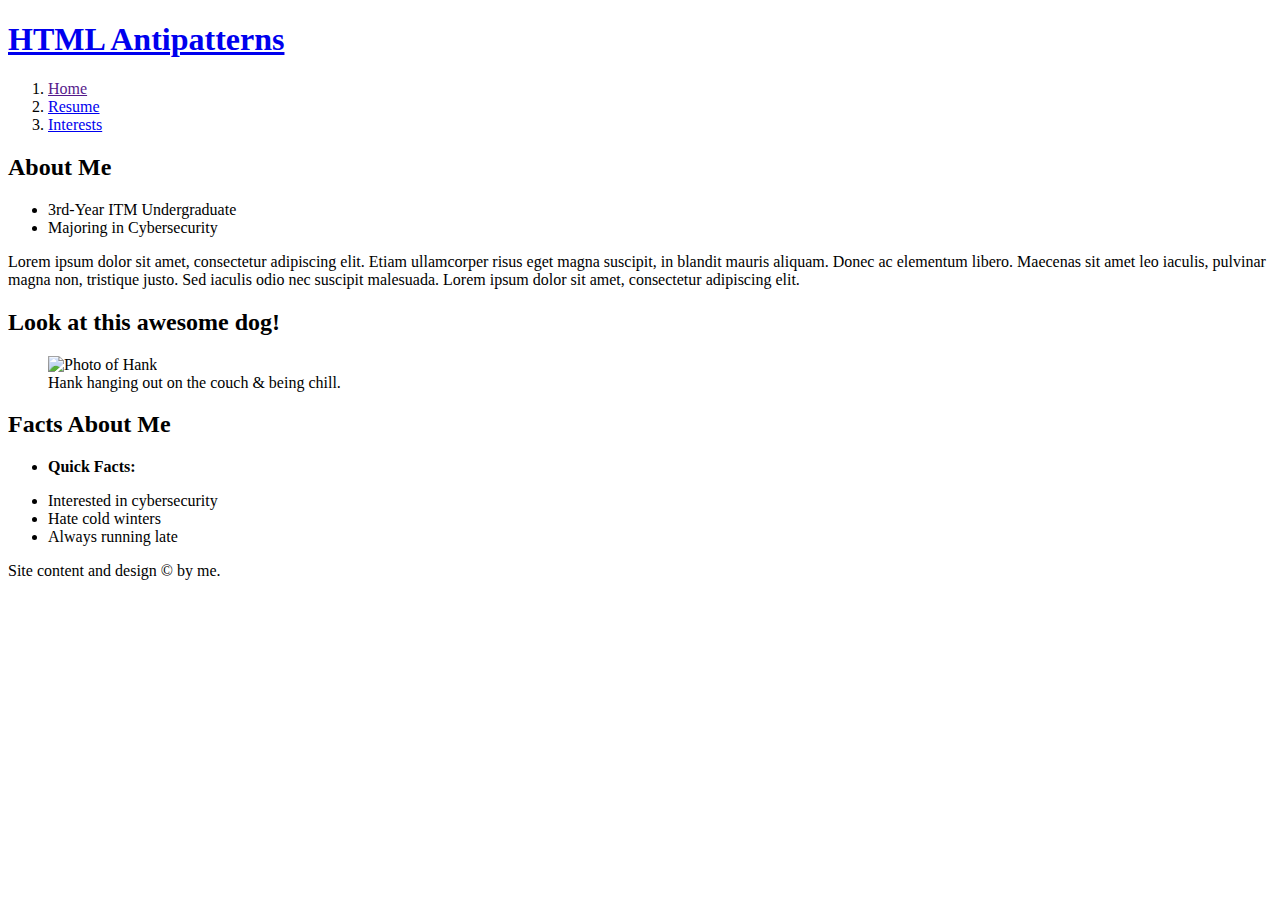
==== pp-02/index.html @ 64c8be8e "Remove 2nd closing </li> within Quick Facts" ====
<!DOCTYPE html>
<html id="home" lang="en">
<head>
  <!--Hint: avoid decorative punctuation marks in <title> tags -->
  <title>HTML Antipatterns: Never Do These Things</title>
  <!--Hint: Don't add extra space around `=` signs in attribute-value pairs-->
  <meta charset="utf-8" />
  <meta name="viewport" content="width=device-width,initial-scale=1.0,shrink-to-fit=no" />
  <link rel="stylesheet" href="screen.css" />
</head>
<body>
  <header id="header">
    <h1><a href="http://example.com/index.html" rel="home">HTML Antipatterns</a></h1>
    <nav id="navigation">
      <ol>
      <!--Hint: Match navigation labels with memorable paths/URLs-->
        <li><a href="">Home</a></li>
        <li><a href="my-res/">Resume</a></li>
        <li><a href="randomstuff/">Interests</a></li>
      </ol>
    </nav>
  </header>
  <!--Hint: Watch for duplicate and non-semantic classes and IDs-->
  <main id="main-home">
    <article id="primary" class="green-background">
      <h2>About Me</h2>
      <ul>
        <li>3rd-Year ITM Undergraduate</li>
        <li>Majoring in Cybersecurity</li>
      </ul>
      <!--Hint: Hard-wrap lines of text longer than 80–100 characters-->
      <p>
        Lorem ipsum dolor sit amet, consectetur adipiscing elit. Etiam
        ullamcorper risus eget magna suscipit, in blandit mauris aliquam. Donec
        ac elementum libero. Maecenas sit amet leo iaculis, pulvinar magna non,
        tristique justo. Sed iaculis odio nec suscipit malesuada. Lorem ipsum
        dolor sit amet, consectetur adipiscing elit.
      </p>
    </article>
    <!--Hint: Watch formatting, spacing, and tag completeness-->
    <article id="my-dog">
      <h2>Look at this awesome dog!</h2>
      <figure>
        <img src="file:///Users/scarlethawk/Desktop/Photo%20Saves/DSC2235.JPEG" alt="Photo of Hank" />
          <figcaption>
            Hank hanging out on the couch &amp; being chill.
          </figcaption>
      </figure>
    </article>
  </main>
  <aside id="supporting">
    <h2>Facts About Me</h2>
    <!--Hint: Don't repeat classes on all inner elements that share a common parent-->
    <ul>
      <li class="quick-facts"><p><b>Quick Facts:</b></p>
        <li class="quick-facts">Interested in cybersecurity</li>
        <li class="quick-facts">Hate cold winters</li>
        <li class="quick-facts">Always running late</li>
      </ul>
  </aside>
  <footer id="footer">
    Site content and design &copy; by me.
  </footer>
</body>
</html>
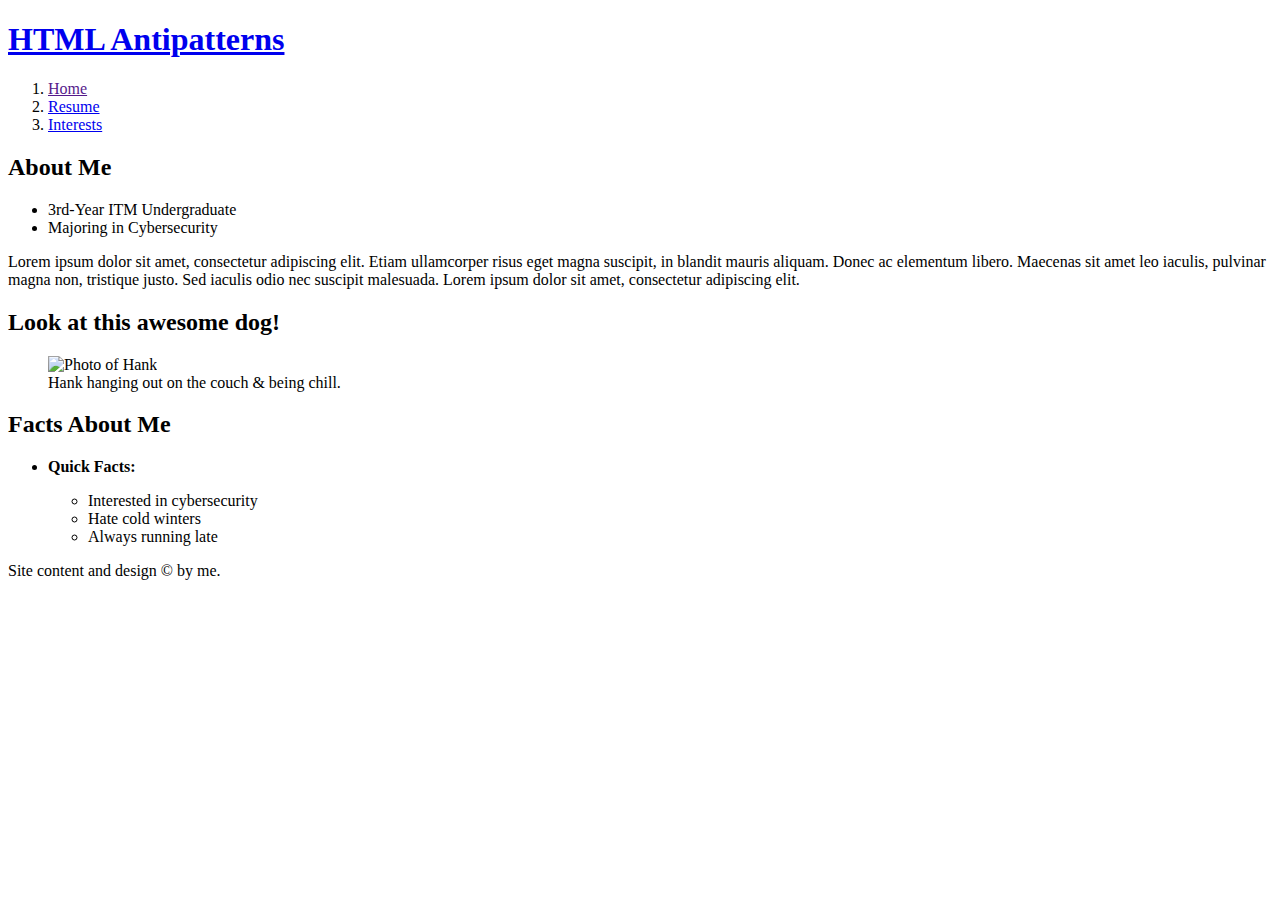
==== commit 3715c8bf: "Fix nested list within Quick Facts" ====
--- a/pp-02/index.html
+++ b/pp-02/index.html
@@ -53,10 +53,13 @@
     <!--Hint: Don't repeat classes on all inner elements that share a common parent-->
     <ul>
       <li class="quick-facts"><p><b>Quick Facts:</b></p>
-        <li class="quick-facts">Interested in cybersecurity</li>
-        <li class="quick-facts">Hate cold winters</li>
-        <li class="quick-facts">Always running late</li>
-      </ul>
+        <ul>
+          <li class="quick-facts">Interested in cybersecurity</li>
+          <li class="quick-facts">Hate cold winters</li>
+          <li class="quick-facts">Always running late</li>
+        </ul>
+      </li>
+    </ul>
   </aside>
   <footer id="footer">
     Site content and design &copy; by me.
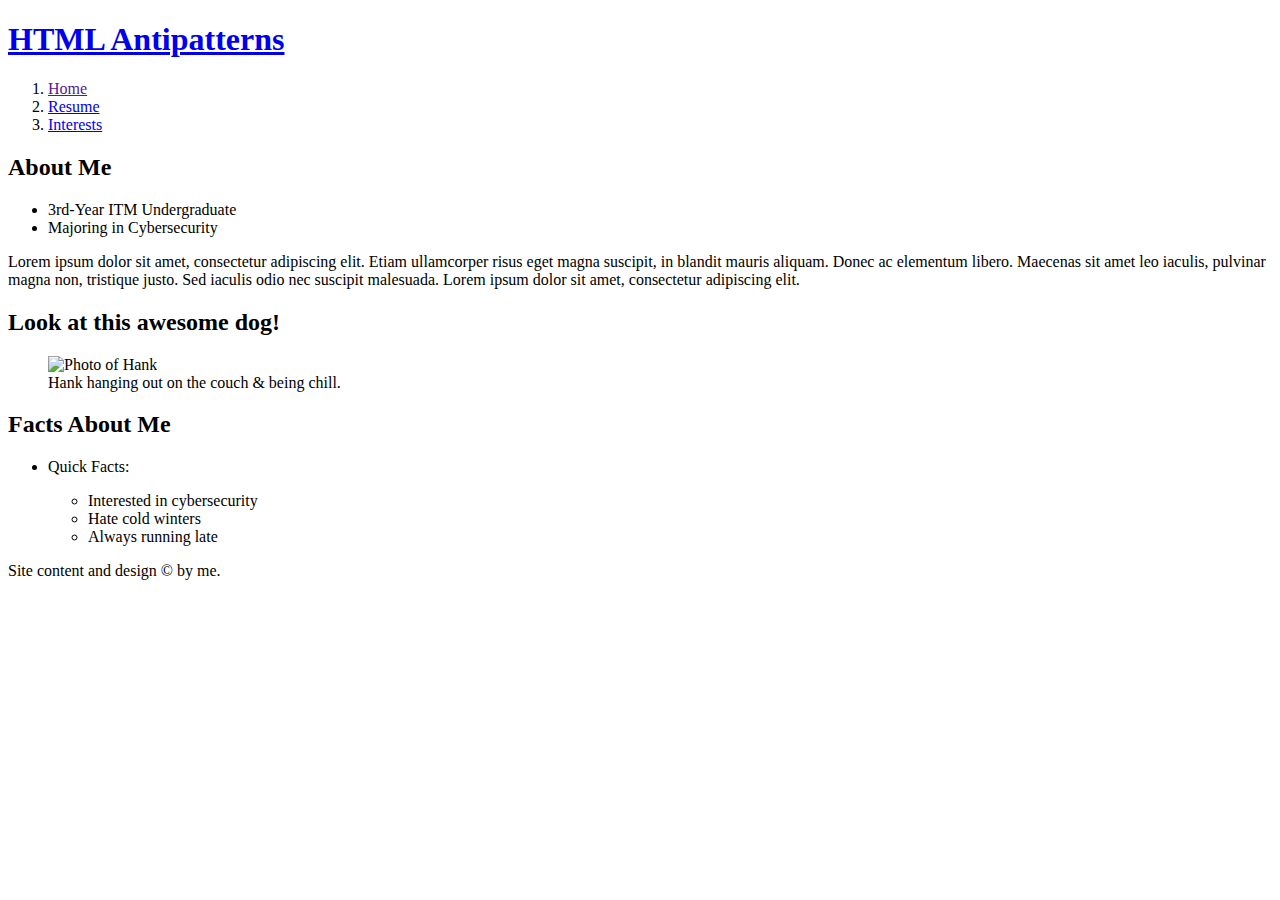
==== commit 0e5d24c6: "remove <b> from Quick Facts" ====
--- a/pp-02/index.html
+++ b/pp-02/index.html
@@ -52,11 +52,11 @@
     <h2>Facts About Me</h2>
     <!--Hint: Don't repeat classes on all inner elements that share a common parent-->
     <ul>
-      <li class="quick-facts"><p><b>Quick Facts:</b></p>
+      <li class="quick-facts"><p>Quick Facts:</p>
         <ul>
-          <li class="quick-facts">Interested in cybersecurity</li>
-          <li class="quick-facts">Hate cold winters</li>
-          <li class="quick-facts">Always running late</li>
+          <li>Interested in cybersecurity</li>
+          <li>Hate cold winters</li>
+          <li>Always running late</li>
         </ul>
       </li>
     </ul>
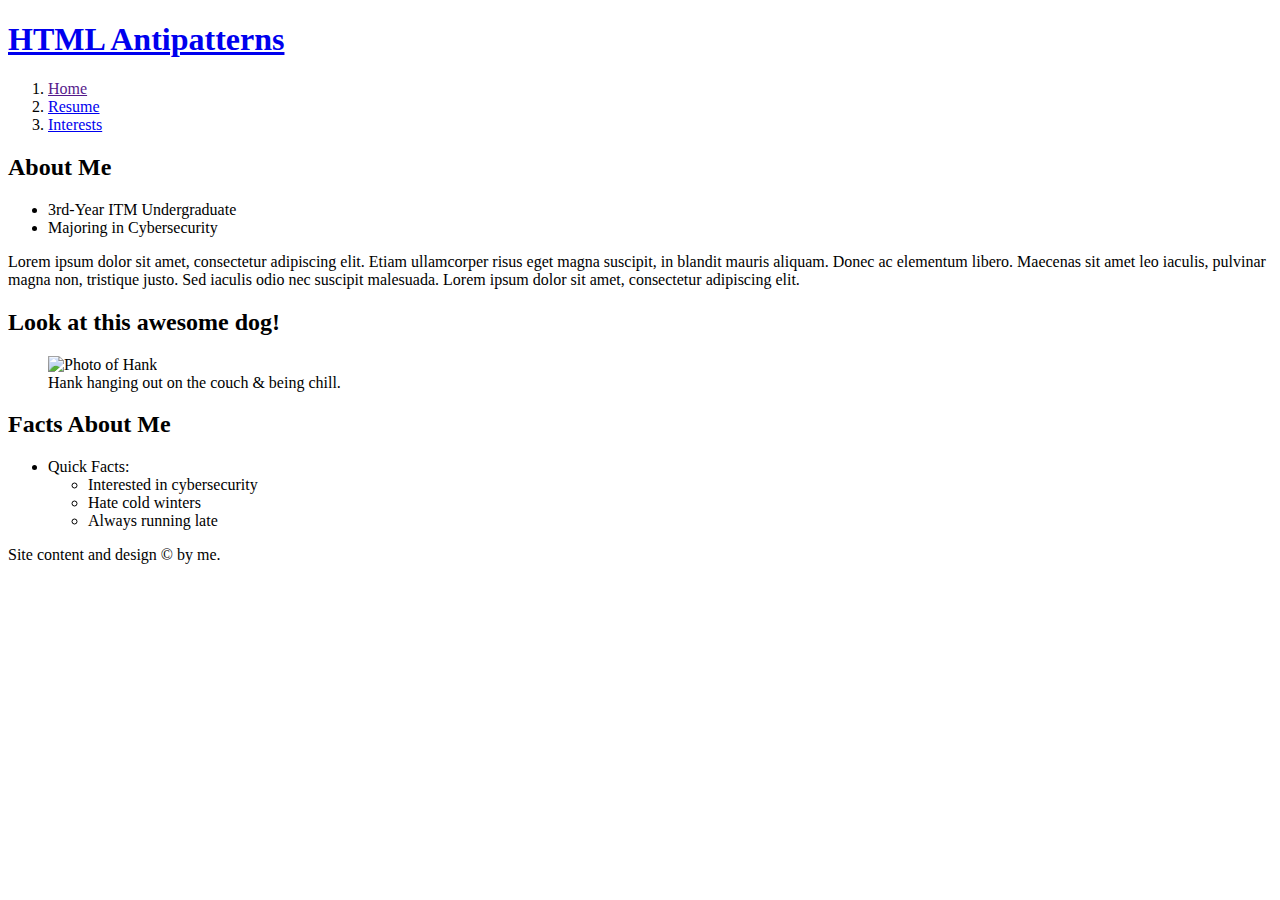
==== commit 14b25a63: "remove <b> from <li> Quick Facts:" ====
--- a/pp-02/index.html
+++ b/pp-02/index.html
@@ -22,7 +22,7 @@
   </header>
   <!--Hint: Watch for duplicate and non-semantic classes and IDs-->
   <main id="main-home">
-    <article id="primary" class="green-background">
+    <article id="primary">
       <h2>About Me</h2>
       <ul>
         <li>3rd-Year ITM Undergraduate</li>
@@ -52,7 +52,7 @@
     <h2>Facts About Me</h2>
     <!--Hint: Don't repeat classes on all inner elements that share a common parent-->
     <ul>
-      <li class="quick-facts"><p>Quick Facts:</p>
+      <li class="quick-facts">Quick Facts:
         <ul>
           <li>Interested in cybersecurity</li>
           <li>Hate cold winters</li>
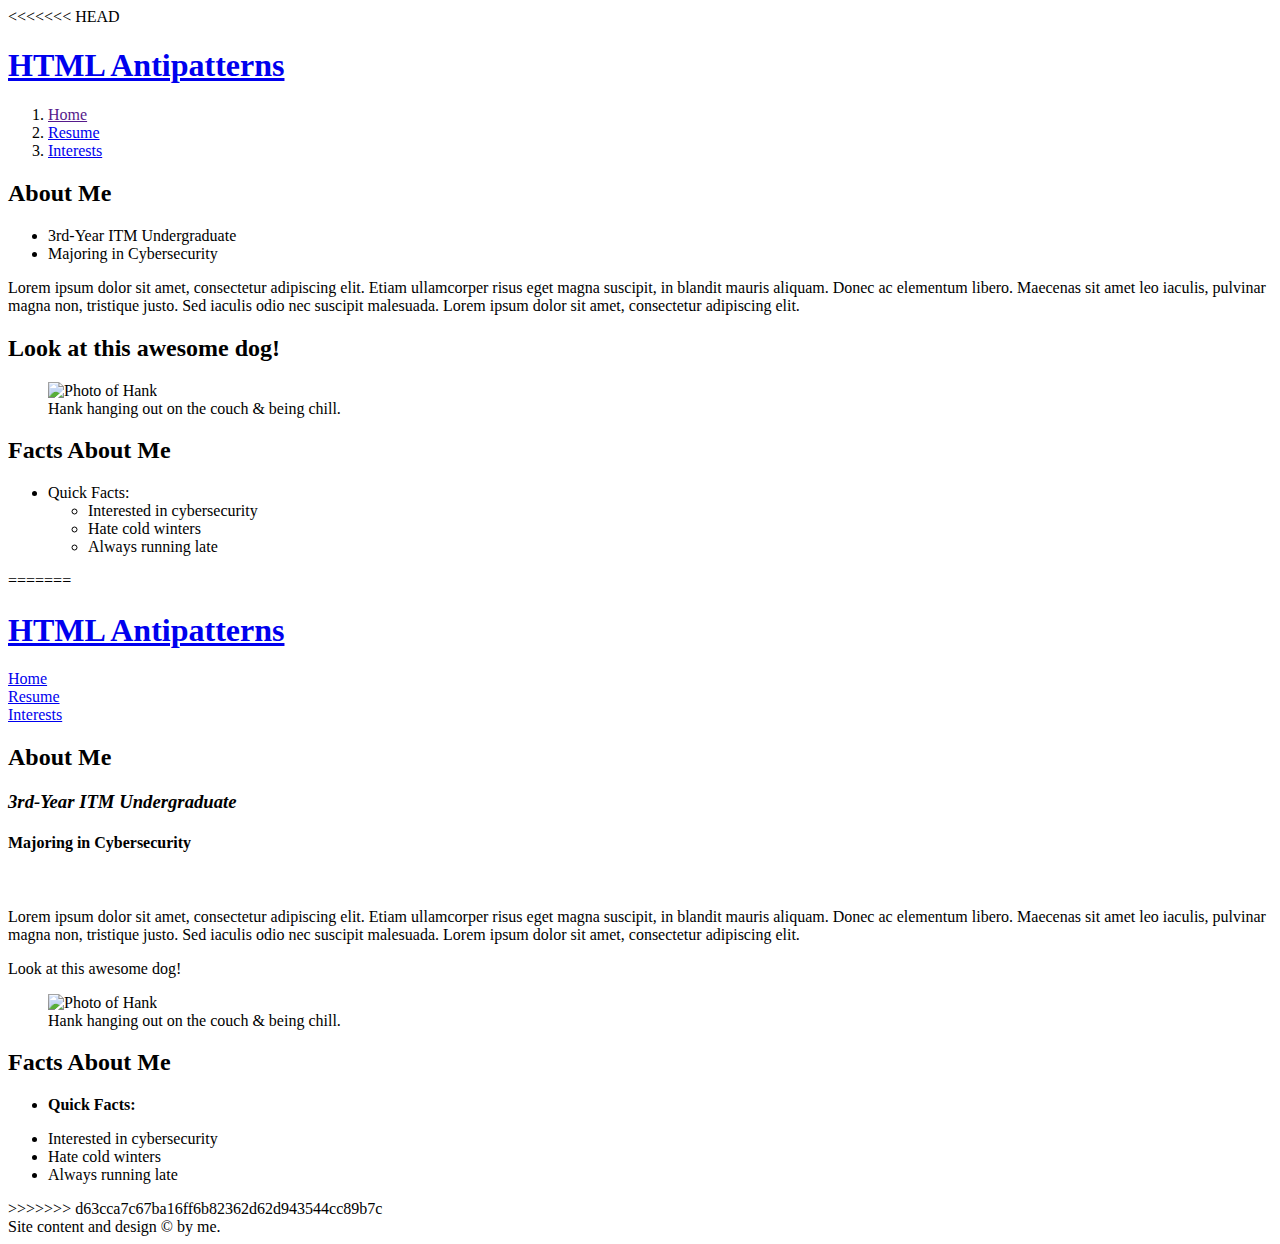
==== commit a1e4377f: "Pull from instructor" ====
--- a/pp-02/index.html
+++ b/pp-02/index.html
@@ -2,6 +2,7 @@
 <html id="home" lang="en">
 <head>
   <!--Hint: avoid decorative punctuation marks in <title> tags -->
+<<<<<<< HEAD
   <title>HTML Antipatterns: Never Do These Things</title>
   <!--Hint: Don't add extra space around `=` signs in attribute-value pairs-->
   <meta charset="utf-8" />
@@ -60,6 +61,54 @@
         </ul>
       </li>
     </ul>
+=======
+  <title>HTML Antipatterns | Never Do These Things</title>
+  <!--Hint: Don't add extra space around `=` signs in attribute-value pairs-->
+  <meta charset = "utf-8" />
+  <meta name = "viewport" content = "width=device-width,initial-scale=1.0,shrink-to-fit=no" />
+  <link rel = "stylesheet" href = "screen.css" />
+<body>
+<h1><a href="http://example.com/index.html" rel="home">HTML Antipatterns</a></h1>
+  <header id="header">
+    <nav id="navigation">
+      <!--Hint: Match navigation labels with memorable paths/URLs-->
+      <li><a href="home.html">Home</a></li>
+      <li><a href="../my-res/">Resume</a></li>
+      <li><a href="randomstuff/">Interests</a></li>
+    </nav>
+  </header>
+  <!--Hint: Watch for duplicate and non-semantic classes and IDs-->
+  <main id="home">
+    <article id="primary" class="green-background">
+      <h2><b>About Me</b></h2>
+      <h3><i>3rd-Year ITM Undergraduate</i></h3>
+      <h4>Majoring in Cybersecurity</h4><br />
+      <!--Hint: Hard-wrap lines of text longer than 80–100 characters-->
+      <p>
+        Lorem ipsum dolor sit amet, consectetur adipiscing elit. Etiam ullamcorper risus eget magna suscipit, in blandit mauris aliquam. Donec ac elementum libero. Maecenas sit amet leo iaculis, pulvinar magna non, tristique justo. Sed iaculis odio nec suscipit malesuada. Lorem ipsum dolor sit amet, consectetur adipiscing elit.
+      </p>
+    </article>
+    <!--Hint: Watch formatting, spacing, and tag completeness-->
+    <article id="my dog"
+      <div class="header">Look at this awesome dog!</div>
+        <figure>
+          <img href="file:///Users/scarlethawk/Desktop/Photo%20Saves/DSC2235.JPEG" alt="Photo of Hank" />
+            <figcaption>
+              Hank hanging out on the couch & being chill.
+              </figcaption>
+                </figrue>
+              </article>
+</main>
+  <aside id="supporting">
+    <p><h2>Facts About Me</h2></p>
+    <!--Hint: Don't repeat classes on all inner elements that share a common parent-->
+    <ul>
+      <li class="quick-facts"><p><b>Quick Facts:</b></p>
+        <li class="quick-facts">Interested in cybersecurity</li>
+        <li class="quick-facts">Hate cold winters</li>
+        <li class="quick-facts">Always running late</li></li>
+      </ul>
+>>>>>>> d63cca7c67ba16ff6b82362d62d943544cc89b7c
   </aside>
   <footer id="footer">
     Site content and design &copy; by me.
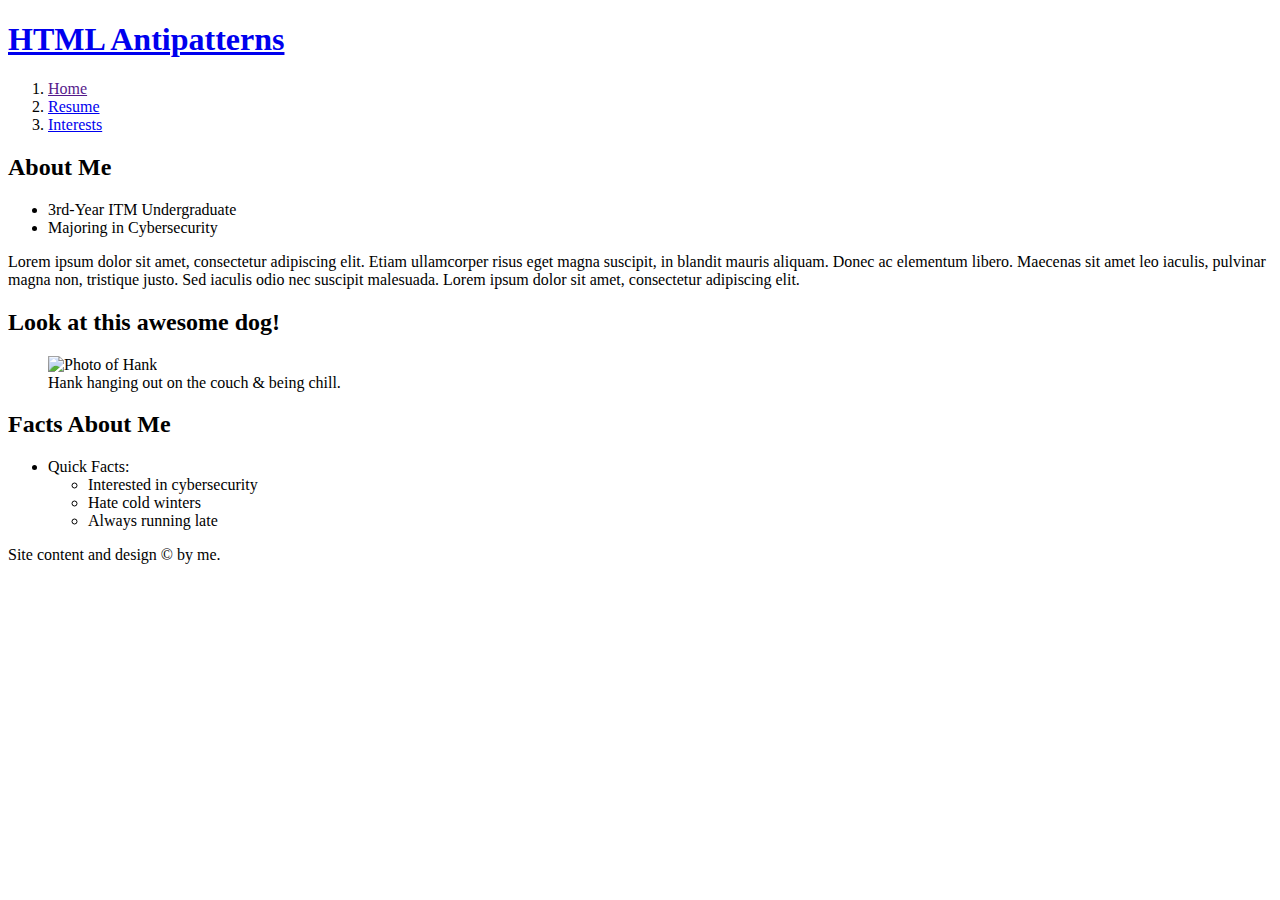
==== commit 4c31df0b: "Delete duplicated/incorrect code" ====
--- a/pp-02/index.html
+++ b/pp-02/index.html
@@ -2,7 +2,6 @@
 <html id="home" lang="en">
 <head>
   <!--Hint: avoid decorative punctuation marks in <title> tags -->
-<<<<<<< HEAD
   <title>HTML Antipatterns: Never Do These Things</title>
   <!--Hint: Don't add extra space around `=` signs in attribute-value pairs-->
   <meta charset="utf-8" />
@@ -61,54 +60,6 @@
         </ul>
       </li>
     </ul>
-=======
-  <title>HTML Antipatterns | Never Do These Things</title>
-  <!--Hint: Don't add extra space around `=` signs in attribute-value pairs-->
-  <meta charset = "utf-8" />
-  <meta name = "viewport" content = "width=device-width,initial-scale=1.0,shrink-to-fit=no" />
-  <link rel = "stylesheet" href = "screen.css" />
-<body>
-<h1><a href="http://example.com/index.html" rel="home">HTML Antipatterns</a></h1>
-  <header id="header">
-    <nav id="navigation">
-      <!--Hint: Match navigation labels with memorable paths/URLs-->
-      <li><a href="home.html">Home</a></li>
-      <li><a href="../my-res/">Resume</a></li>
-      <li><a href="randomstuff/">Interests</a></li>
-    </nav>
-  </header>
-  <!--Hint: Watch for duplicate and non-semantic classes and IDs-->
-  <main id="home">
-    <article id="primary" class="green-background">
-      <h2><b>About Me</b></h2>
-      <h3><i>3rd-Year ITM Undergraduate</i></h3>
-      <h4>Majoring in Cybersecurity</h4><br />
-      <!--Hint: Hard-wrap lines of text longer than 80–100 characters-->
-      <p>
-        Lorem ipsum dolor sit amet, consectetur adipiscing elit. Etiam ullamcorper risus eget magna suscipit, in blandit mauris aliquam. Donec ac elementum libero. Maecenas sit amet leo iaculis, pulvinar magna non, tristique justo. Sed iaculis odio nec suscipit malesuada. Lorem ipsum dolor sit amet, consectetur adipiscing elit.
-      </p>
-    </article>
-    <!--Hint: Watch formatting, spacing, and tag completeness-->
-    <article id="my dog"
-      <div class="header">Look at this awesome dog!</div>
-        <figure>
-          <img href="file:///Users/scarlethawk/Desktop/Photo%20Saves/DSC2235.JPEG" alt="Photo of Hank" />
-            <figcaption>
-              Hank hanging out on the couch & being chill.
-              </figcaption>
-                </figrue>
-              </article>
-</main>
-  <aside id="supporting">
-    <p><h2>Facts About Me</h2></p>
-    <!--Hint: Don't repeat classes on all inner elements that share a common parent-->
-    <ul>
-      <li class="quick-facts"><p><b>Quick Facts:</b></p>
-        <li class="quick-facts">Interested in cybersecurity</li>
-        <li class="quick-facts">Hate cold winters</li>
-        <li class="quick-facts">Always running late</li></li>
-      </ul>
->>>>>>> d63cca7c67ba16ff6b82362d62d943544cc89b7c
   </aside>
   <footer id="footer">
     Site content and design &copy; by me.
